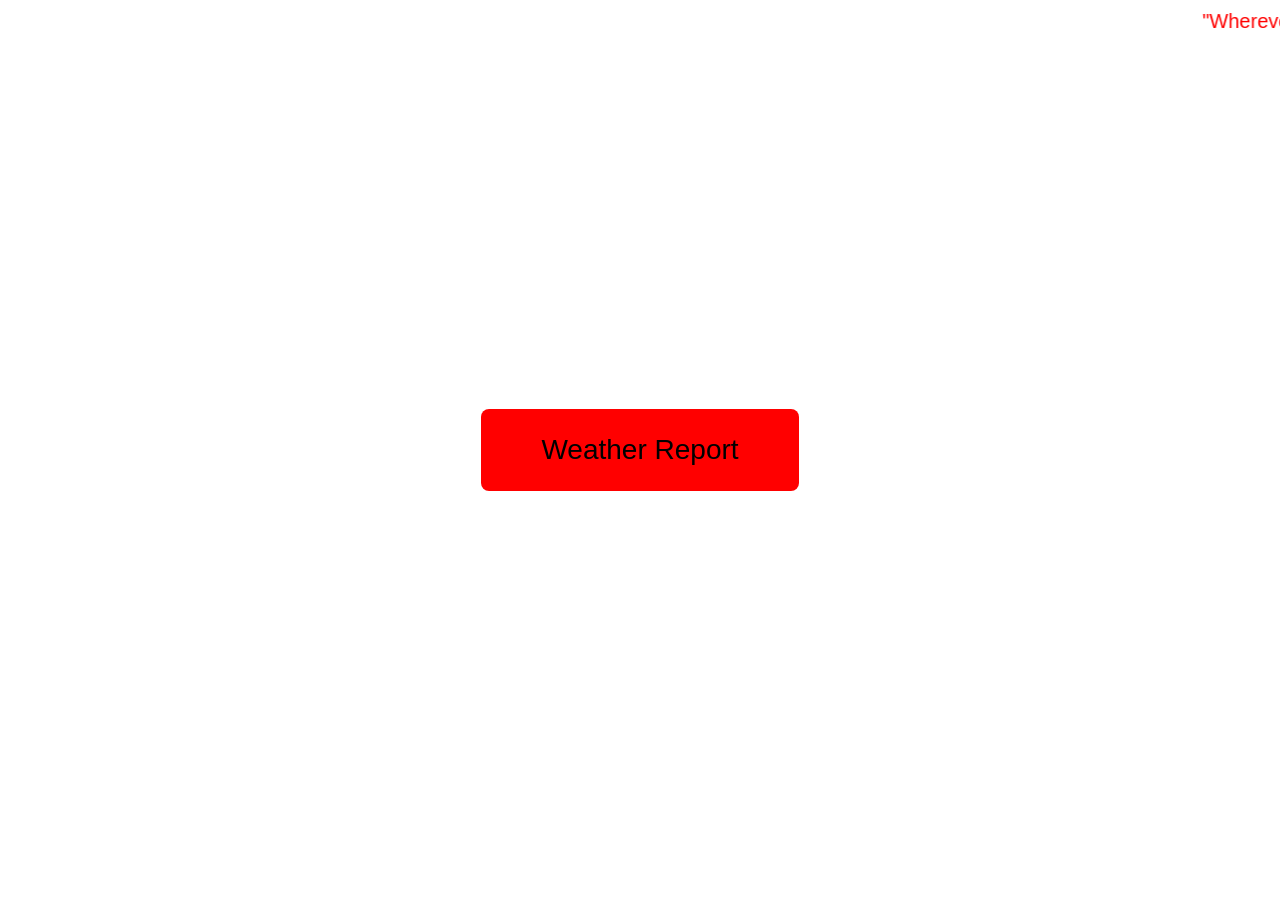
==== index.html @ aee0c738 "Add files via upload" ====
<!DOCTYPE html>
<html lang="en">
<head>
  <meta charset="UTF-8" />
  <meta name="viewport" content="width=device-width, initial-scale=1.0"/>
  <title>WEATHER REPORT</title>
  <style>
    body {
      background-image: url('https://wmo.int/sites/default/files/styles/featured_image_x1_768x512/public/2023-12/thumbnails_5.jpg?h=d1cb525d&itok=aZ4qUGTc');
      background-size: cover;
      background-repeat: no-repeat;
      background-position: center;
      font-family: Arial, sans-serif;
      height: 100vh;
      margin: 0;
      display: flex;
      justify-content: center;
      align-items: center;
      flex-direction: column;
      position: relative;
    }

    marquee {
      background-color: rgba(255, 255, 255, 0.7);
      color: red;
      font-size: 20px;
      font-family: Arial, Helvetica, sans-serif;
      width: 100%;
      position: absolute;
      top: 0;
      padding: 10px 0;
      z-index: 10;
    }

    .button-link button {
      padding: 25px 60px;
      font-size: 28px;
      color: black;
      background-color: red;
      border: none;
      border-radius: 8px;
      cursor: pointer;
    }

    .button-link button:hover {
      opacity: 0.9;
    }
  </style>
</head>
<body>
  <marquee direction="left">
    "Wherever you go, no matter what the weather, always bring your own sunshine."
  </marquee>

  <div class="container">
    <a href="report.html" class="button-link">
      <button>Weather Report</button>
    </a>
  </div>
</body>
</html>
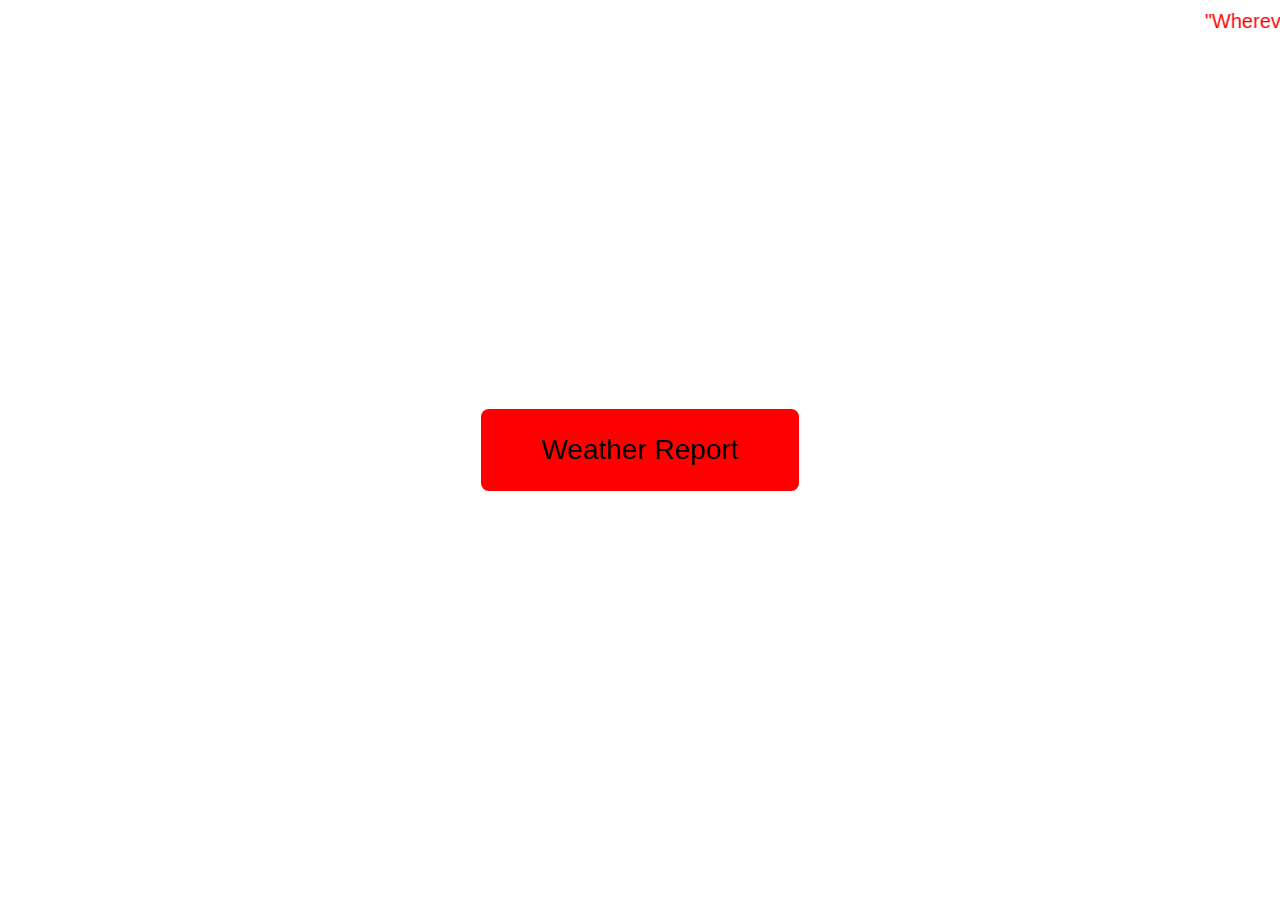
==== commit df4e6f0e: "Fix HTML formatting and structure" ====
--- a/index.html
+++ b/index.html
@@ -3,7 +3,7 @@
 <head>
   <meta charset="UTF-8" />
   <meta name="viewport" content="width=device-width, initial-scale=1.0"/>
-  <title>WEATHER REPORT</title>
+  
   <style>
     body {
       background-image: url('https://wmo.int/sites/default/files/styles/featured_image_x1_768x512/public/2023-12/thumbnails_5.jpg?h=d1cb525d&itok=aZ4qUGTc');
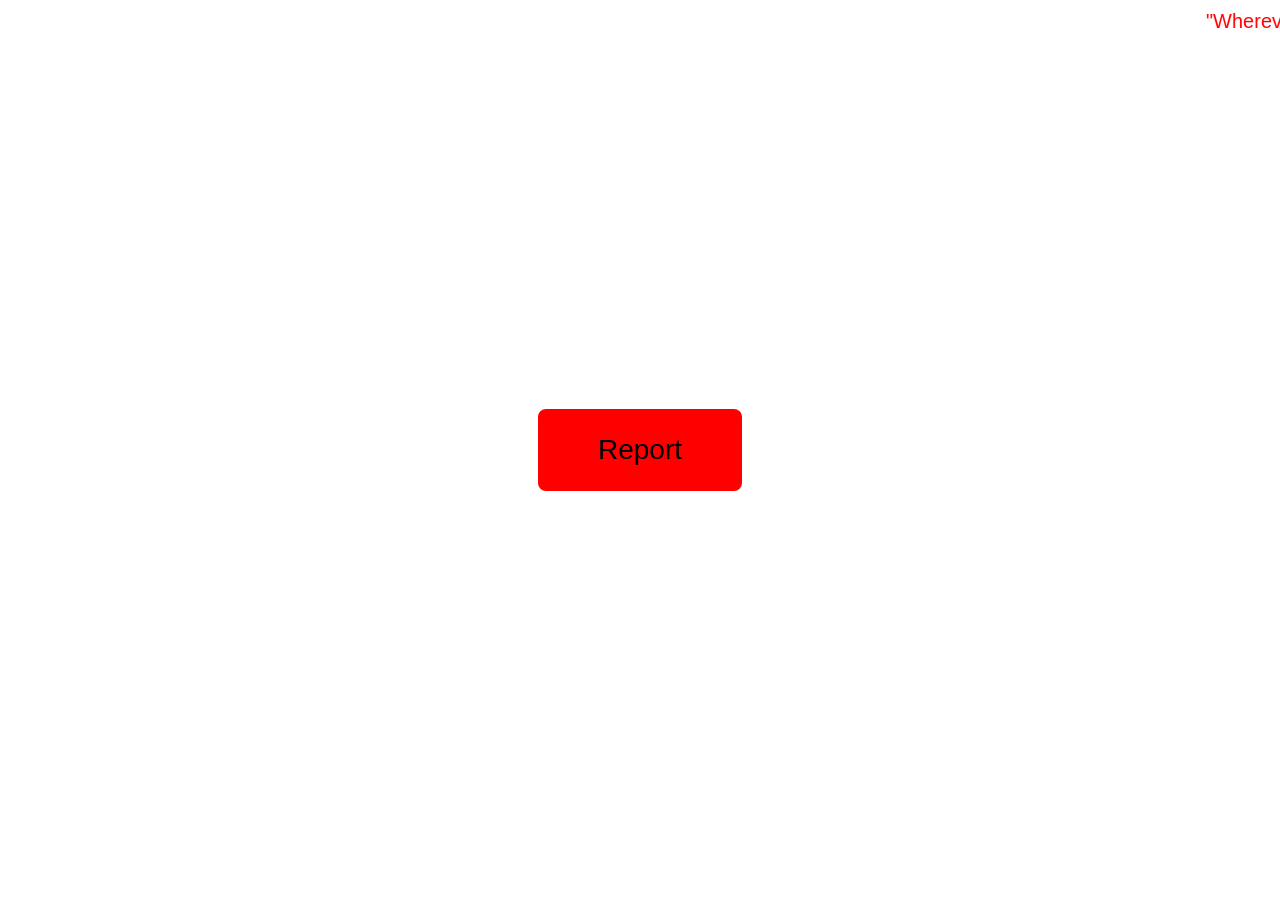
==== commit b37109d0: "Update index.html with title and button changes Added title and modified button text for clarity." ====
--- a/index.html
+++ b/index.html
@@ -3,7 +3,7 @@
 <head>
   <meta charset="UTF-8" />
   <meta name="viewport" content="width=device-width, initial-scale=1.0"/>
-  
+  <title>Weather Report</title>
   <style>
     body {
       background-image: url('https://wmo.int/sites/default/files/styles/featured_image_x1_768x512/public/2023-12/thumbnails_5.jpg?h=d1cb525d&itok=aZ4qUGTc');
@@ -54,7 +54,7 @@
 
   <div class="container">
     <a href="report.html" class="button-link">
-      <button>Weather Report</button>
+      <button> Report</button>
     </a>
   </div>
 </body>
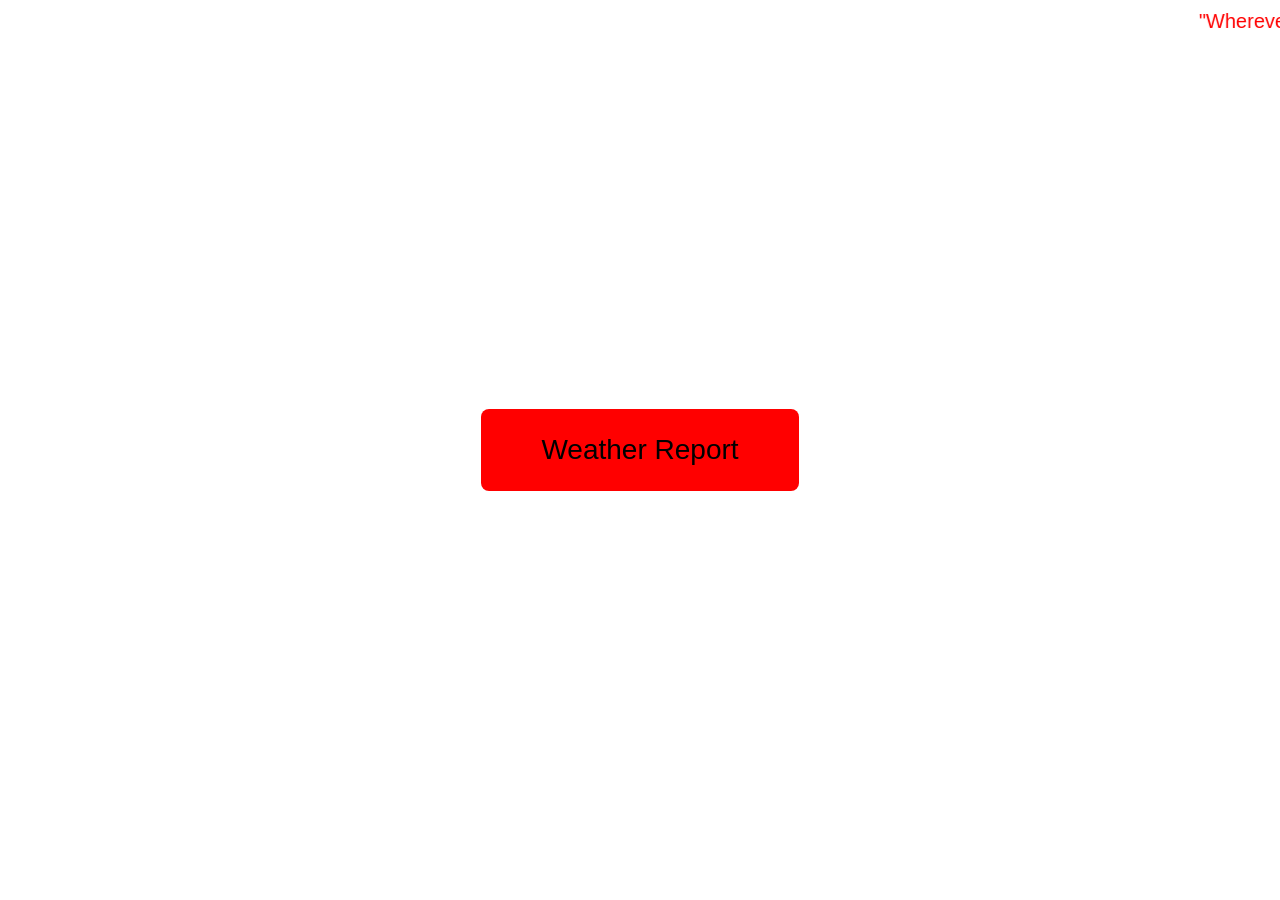
==== commit 6043af96: "Update button text to 'Weather Report'" ====
--- a/index.html
+++ b/index.html
@@ -54,7 +54,7 @@
 
   <div class="container">
     <a href="report.html" class="button-link">
-      <button> Report</button>
+      <button>Weather Report</button>
     </a>
   </div>
 </body>
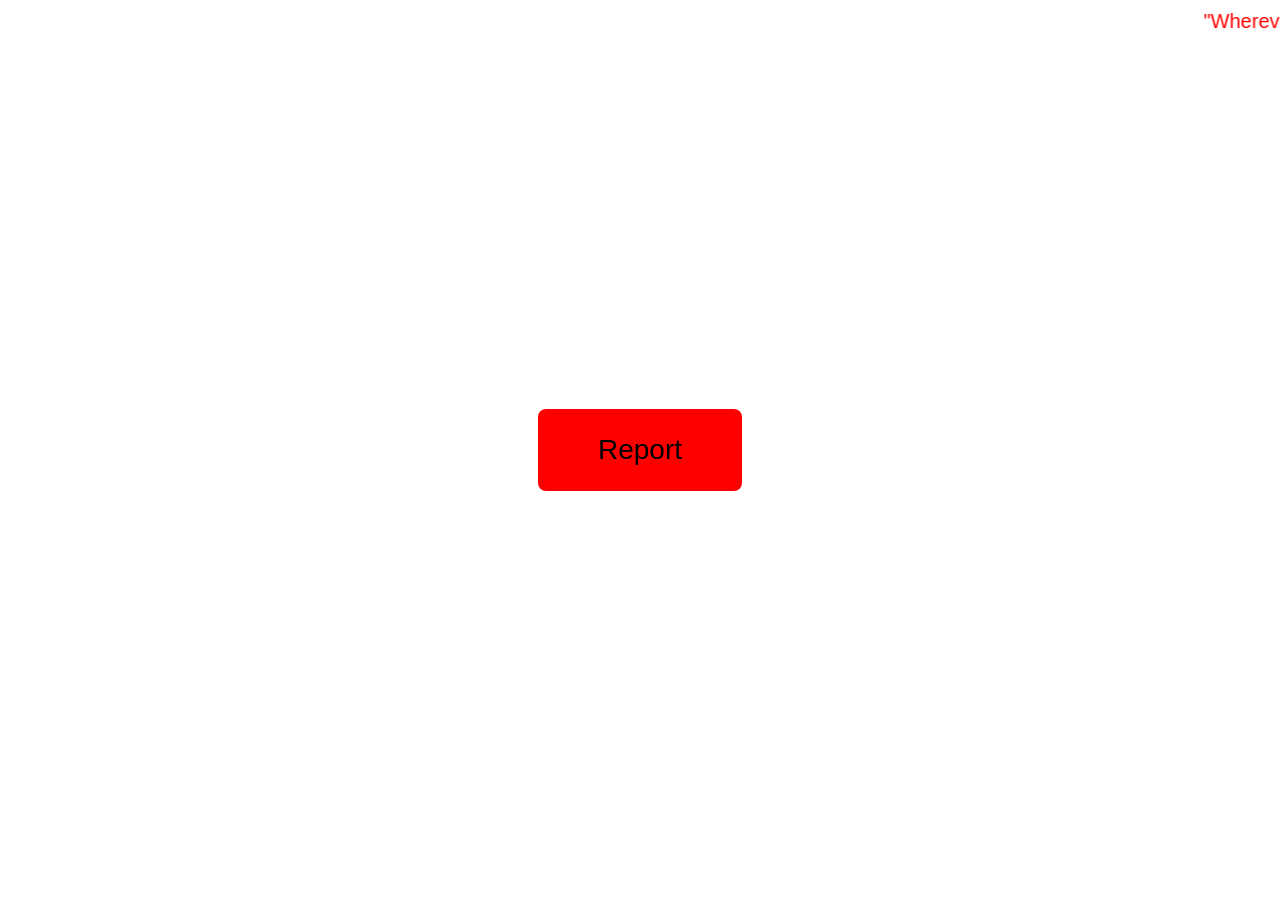
==== commit 77c13548: "Update index.html" ====
--- a/index.html
+++ b/index.html
@@ -54,7 +54,7 @@
 
   <div class="container">
     <a href="report.html" class="button-link">
-      <button>Weather Report</button>
+      <button>Report</button>
     </a>
   </div>
 </body>
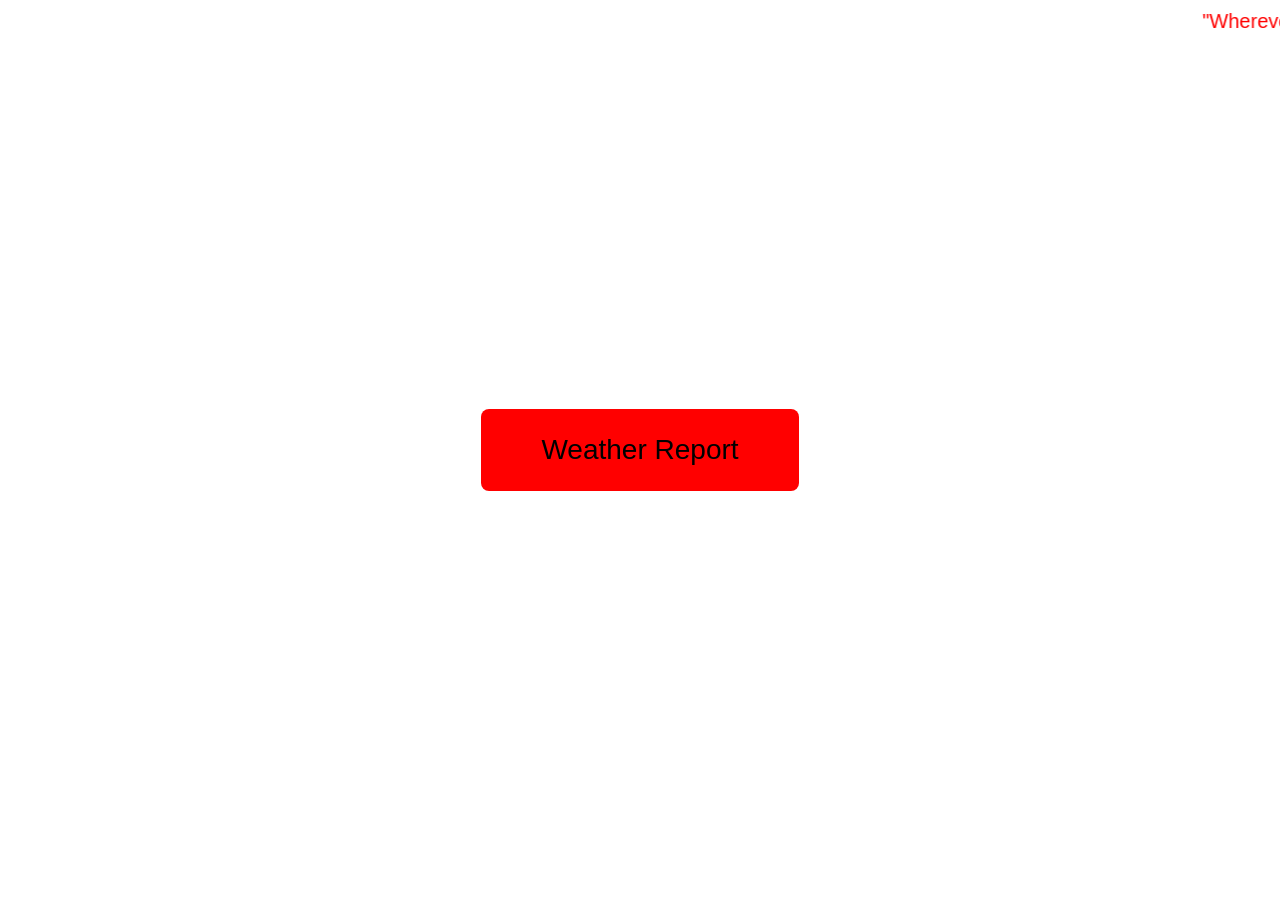
==== commit dad95dfd: "Update index.html" ====
--- a/index.html
+++ b/index.html
@@ -54,7 +54,7 @@
 
   <div class="container">
     <a href="report.html" class="button-link">
-      <button>Report</button>
+      <button>Weather Report</button>
     </a>
   </div>
 </body>
